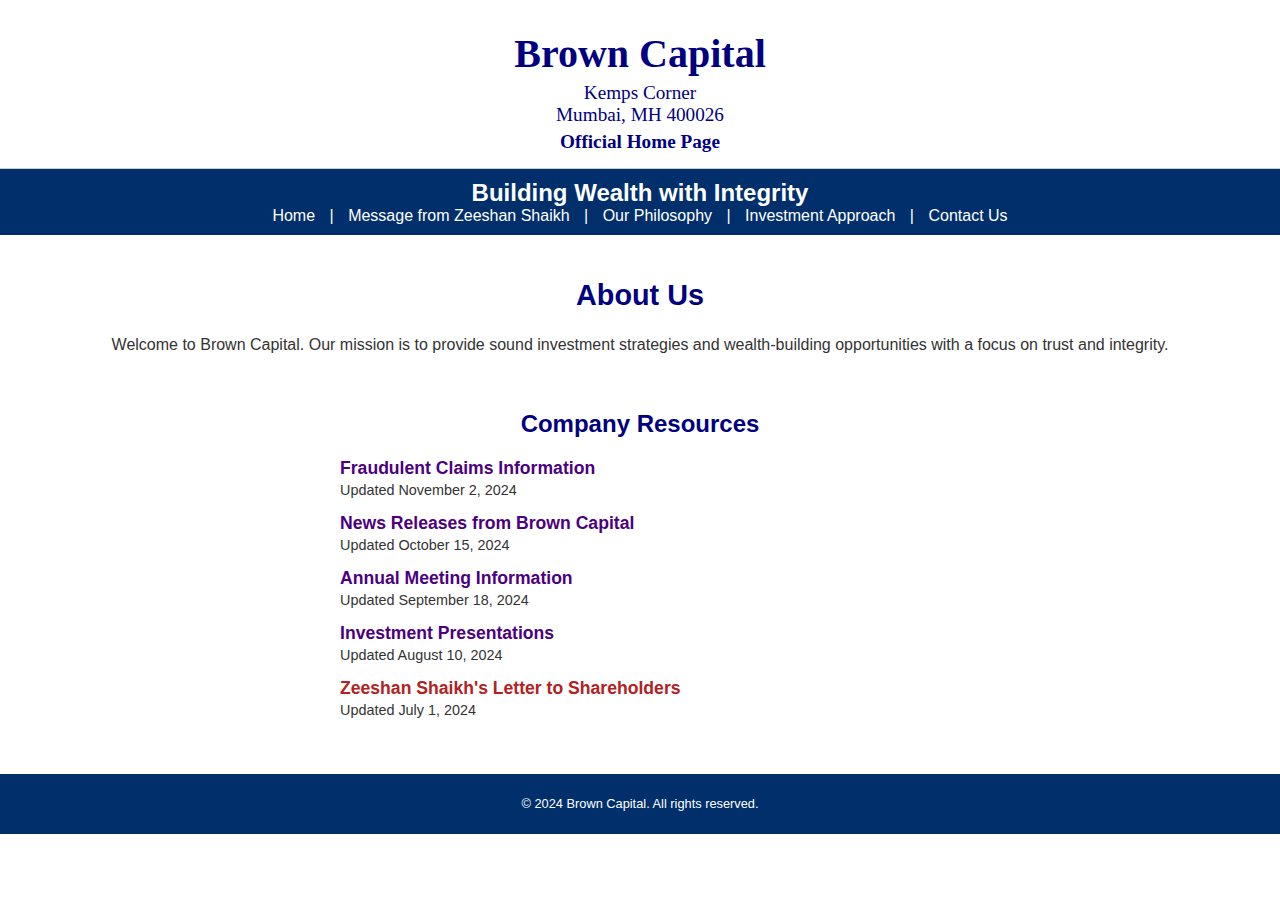
==== index.html @ dd7f2948 "initail commit" ====
<!DOCTYPE html>
<html lang="en">
<head>
    <meta charset="UTF-8">
    <meta name="viewport" content="width=device-width, initial-scale=1.0">
    <title>Brown Capital</title>
    <link rel="stylesheet" href="styles.css">
</head>
<body>
    <!-- Masthead with company name and address -->
    <div class="masthead">
        <h1>Brown Capital</h1>
        <p>Kemps Corner<br>Mumbai, MH 400026</p>
        <p class="subtitle">Official Home Page</p>
    </div>

    <!-- Main header with navigation links -->
    <header>
        <h2>Building Wealth with Integrity</h2>
        <nav>
            <a href="index.html">Home</a> |
            <a href="message.html">Message from Zeeshan Shaikh</a> |
            <a href="philosophy.html">Our Philosophy</a> |
            <a href="investments.html">Investment Approach</a> |
            <a href="contact.html">Contact Us</a>
        </nav>
    </header>

    <!-- Main content area -->
    <main>
        <section>
            <h2>About Us</h2>
            <p>Welcome to Brown Capital. Our mission is to provide sound investment strategies and wealth-building opportunities with a focus on trust and integrity.</p>
        </section>

        <!-- Resources section with links and updates -->
        <section class="resources">
            <h2>Company Resources</h2>
            <ul>
                <li><a href="fraudulent-claims.html">Fraudulent Claims Information</a><span class="date">Updated November 2, 2024</span></li>
                <li><a href="news-releases.html">News Releases from Brown Capital</a><span class="date">Updated October 15, 2024</span></li>
                <li><a href="annual-meeting.html">Annual Meeting Information</a><span class="date">Updated September 18, 2024</span></li>
                <li><a href="investment-presentations.html">Investment Presentations</a><span class="date">Updated August 10, 2024</span></li>
                <li><a href="founders-letter.html" class="highlight">Zeeshan Shaikh's Letter to Shareholders</a><span class="date">Updated July 1, 2024</span></li>
            </ul>
        </section>
    </main>

    <!-- Footer -->
    <footer>
        <p>&copy; 2024 Brown Capital. All rights reserved.</p>
    </footer>
</body>
</html>
---- styles.css ----
body {
    font-family: Arial, sans-serif;
    margin: 0;
    padding: 0;
    text-align: center;
    background-color: #ffffff;
    color: #333333;
}

/* Masthead styling */
.masthead {
    text-align: center;
    color: #000080; /* Dark blue similar to Berkshire Hathaway */
    font-family: Georgia, serif;
    margin-top: 30px;
    padding-bottom: 10px;
    border-bottom: 1px solid #cccccc;
}

.masthead h1 {
    font-size: 2.5em;
    font-weight: bold;
    margin: 0;
}

.masthead p {
    font-size: 1.2em;
    margin: 5px 0;
}

.subtitle {
    font-weight: bold;
    font-size: 1em;
}

/* Header and navigation styling */
header {
    padding: 10px;
    background-color: #002F6C;
    color: white;
}

header h2 {
    margin: 0;
    font-size: 1.5em;
}

nav a {
    color: white;
    text-decoration: none;
    padding: 0 10px;
}

nav a:hover {
    text-decoration: underline;
}

/* Main content styling */
main {
    padding: 20px;
}

section h2 {
    font-size: 1.8em;
    color: #000080;
}

/* Resources section styling */
.resources {
    text-align: left;
    padding: 20px;
    max-width: 600px;
    margin: 0 auto;
}

.resources h2 {
    color: #000080;
    font-size: 1.5em;
    text-align: center;
}

.resources ul {
    list-style-type: none;
    padding: 0;
}

.resources li {
    margin-bottom: 15px;
}

.resources a {
    color: #4B0082; /* Dark purple similar to the example */
    text-decoration: none;
    font-size: 1.1em;
    font-weight: bold;
}

.resources a:hover {
    text-decoration: underline;
}

.resources .highlight {
    color: #B22222; /* Red color for highlighted links */
}

.date {
    display: block;
    font-size: 0.9em;
    color: #333333;
    margin-top: 3px;
}

/* Footer styling */
footer {
    background-color: #002F6C;
    color: white;
    padding: 10px;
    font-size: 0.8em;
}
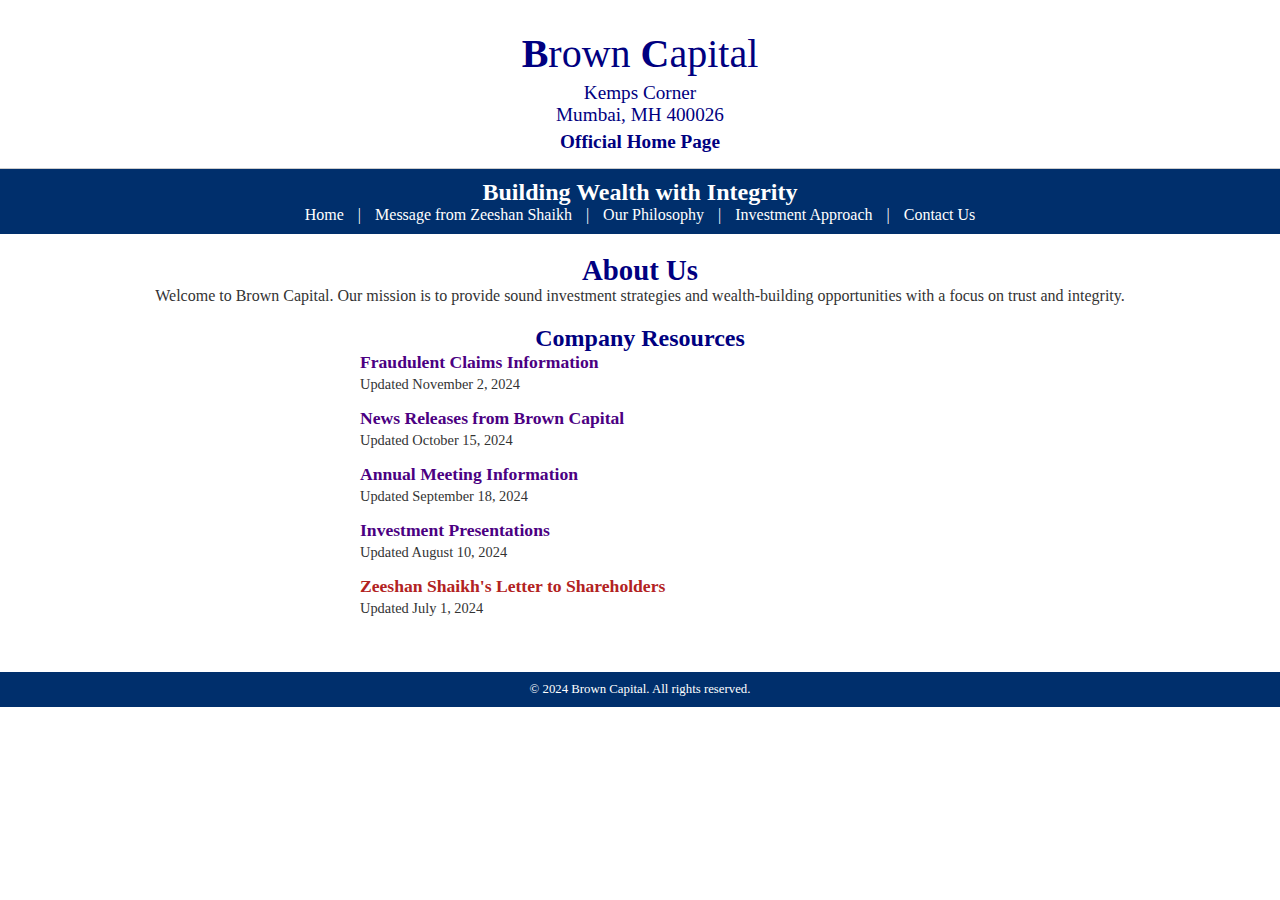
==== commit 87f2e13f: "[03112024]: Change font" ====
--- a/index.html
+++ b/index.html
@@ -5,11 +5,12 @@
     <meta name="viewport" content="width=device-width, initial-scale=1.0">
     <title>Brown Capital</title>
     <link rel="stylesheet" href="styles.css">
+    <link rel="icon" href="letter-b-32.ico" type="image/x-icon">
 </head>
 <body>
     <!-- Masthead with company name and address -->
     <div class="masthead">
-        <h1>Brown Capital</h1>
+        <h1><span class="bold">B</span>rown <span class="bold">C</span>apital</h1>
         <p>Kemps Corner<br>Mumbai, MH 400026</p>
         <p class="subtitle">Official Home Page</p>
     </div>
--- a/styles.css
+++ b/styles.css
@@ -116,4 +116,24 @@
     color: white;
     padding: 10px;
     font-size: 0.8em;
+}
+
+/* Apply Georgia font to all elements */
+* {
+    font-family: Georgia, serif;
+    margin: 0;
+    padding: 0;
+    box-sizing: border-box;
+}
+
+/* Styling for bold letters in company name */
+.bold {
+    font-weight: bold;
+}
+
+/* Lighter weight for other letters in company name */
+.masthead h1 {
+    font-weight: 300; /* Light weight for the rest of the text */
+    display: inline;
+    color: #000080; /* Optional: dark blue color matching site theme */
 }